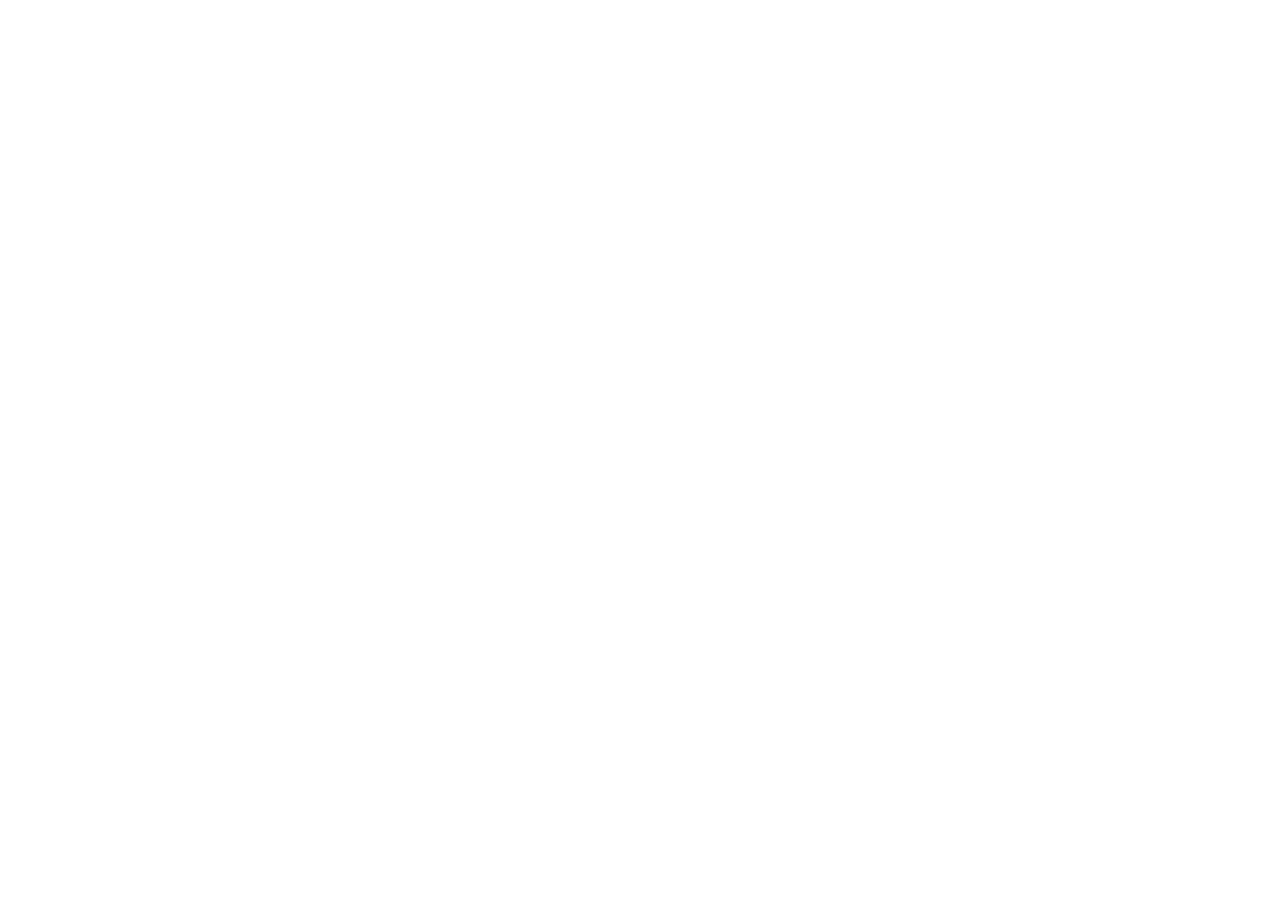
==== index2.html @ 1435efe1 "chairs to collage" ====
<!DOCTYPE html>
<html lang="en">
<head>
    <meta charset="UTF-8">
    <meta http-equiv="X-UA-Compatible" content="IE=edge">
    <meta name="viewport" content="width=device-width, initial-scale=1.0">
    <title>EPDS Project 2</title>
    <link rel="stylesheet" href="./style2.css"></link>
    <script defer src="./app2.js"></script>

</head>
<body>
    
</body>
</html>
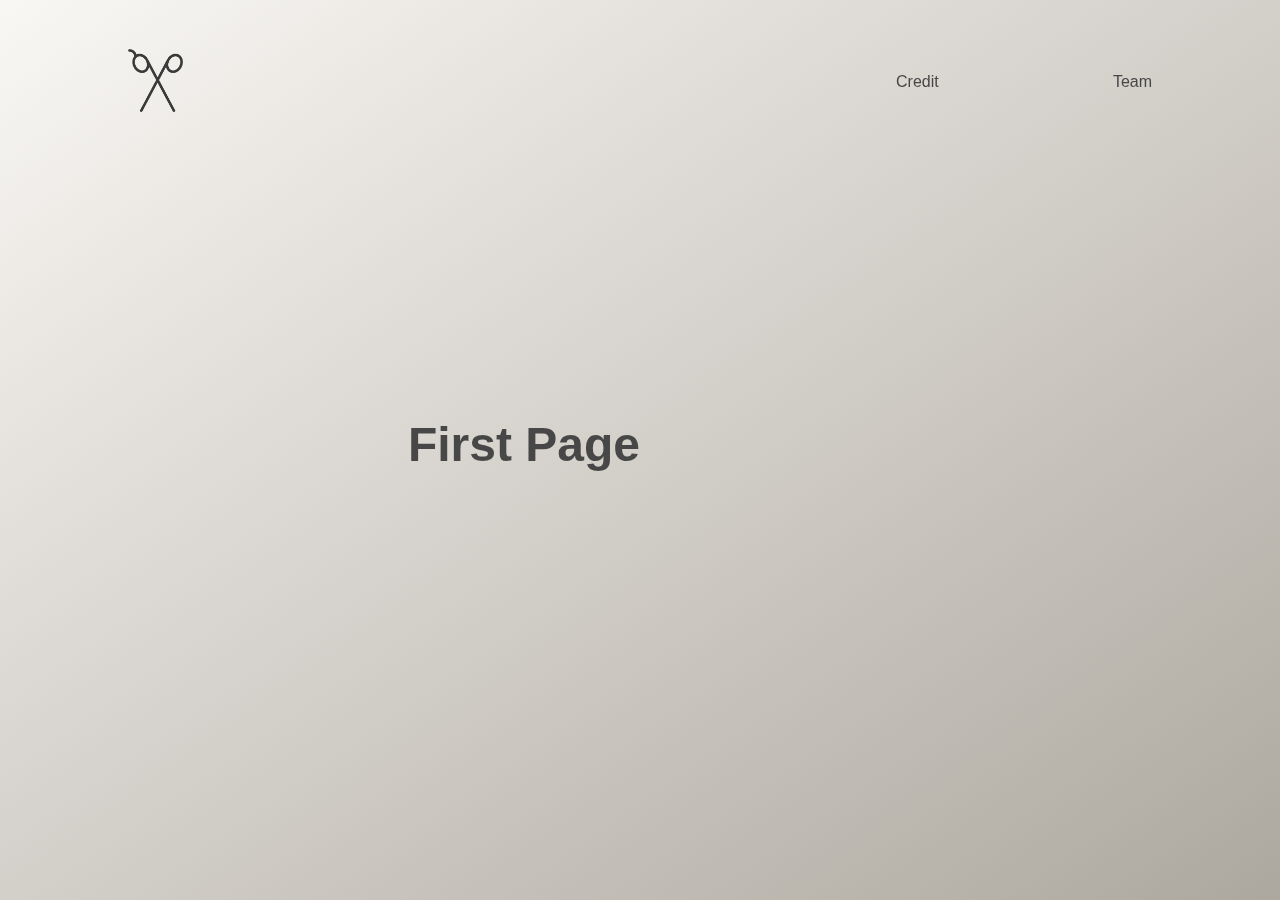
==== commit e38d5480: "counter" ====
--- a/index2.html
+++ b/index2.html
@@ -10,6 +10,43 @@
 
 </head>
 <body>
-    
+    <div class="main">
+        <div class="nav-container">
+            <nav>
+              <div class="logo"><img src="./img/logo2.png" width="55px" height="auto"/></div>
+              <ul>
+                <li><a href="#credit">Credit</a></li>
+                <li><a class="order" href="#team">Team</a></li>
+              </ul>
+            </nav>
+          </div>
+        <section class="section s1">
+            <h1>First Page</h1>
+        </section>
+        <section class="section s2">
+            <h1>Second Page</h1>
+        </section>
+        <section class="section s3">
+            <h1>Third Page</h1>
+        </section>
+        <section class="section s4">
+            <h1>Fourth Page</h1>
+        </section>
+        <section id="credit" class="section s5">
+            <h1>Credit</h1>
+          </section>
+          <section id="team" class="section s6">
+            <h1>Team</h1>
+            <div class="description">
+              <p>Meet the team</p>
+              <p>
+                Lorem ipsum dolor sit, amet consectetur adipisicing elit. Non nam
+                inventore illum! Libero nisi optio consequuntur tenetur soluta
+                debitis
+              </p>
+            </div>
+            
+          </section>
+    </div>
 </body>
 </html>--- a/style2.css
+++ b/style2.css
@@ -0,0 +1,116 @@
+* {
+    margin: 0;
+    padding: 0;
+    -webkit-box-sizing: border-box;
+            box-sizing: border-box;
+}
+
+/* Style Nav */
+a {
+    text-decoration: none;
+    color: #474747;
+}
+
+h2 {
+    color: #474747;
+}
+
+.nav-container {
+    background: transparent;
+    position: -webkit-sticky;
+    position: sticky;
+    top: 0;
+    z-index: 2;
+  }
+  
+nav {
+    width: 80%;
+    margin: auto;
+    min-height: 10vh;
+    padding: 3rem 0rem;
+    display: -webkit-box;
+    display: -ms-flexbox;
+    display: flex;
+    -webkit-box-pack: justify;
+        -ms-flex-pack: justify;
+            justify-content: space-between;
+    -webkit-box-align: center;
+        -ms-flex-align: center;
+            align-items: center;
+  }
+  
+nav ul {
+    display: -webkit-box;
+    display: -ms-flexbox;
+    display: flex;
+    -webkit-box-pack: justify;
+        -ms-flex-pack: justify;
+            justify-content: space-between;
+    -webkit-box-flex: 1;
+        -ms-flex: 1;
+            flex: 1;
+    list-style: none;
+  }
+  
+.logo {
+    -webkit-box-flex: 3;
+    -ms-flex: 3;
+        flex: 3;
+    position: relative;
+}
+
+/* fine Style nav */
+
+h1 {
+    font-size: 48px;
+    top: 10%;
+    left: 50%;
+    transform: translate(-50%, -10%);
+    background: #474747;
+    -webkit-background-clip: text;
+    -webkit-text-fill-color: transparent;
+}
+
+body {
+    font-family: "Poppins", sans-serif;
+    color: #474747;
+}
+
+section {
+    height: 100vh;
+    display: flex;
+    justify-content: center;
+    align-items: center;
+    color: white;
+    scroll-snap-align: start;
+}
+
+.main {
+    scroll-snap-type: y mandatory; /* or y proximity per metà */
+    overflow-y: scroll;
+    height: 100vh;
+}
+
+.s1, .s3, .s5 {
+    background: linear-gradient(to left top, #ada89f, #F9F7F4);
+}
+
+.s2, .s4, .s6 {
+    background: linear-gradient(to left bottom, #ada89f, #F9F7F4);
+}
+
+.one {
+    background: rgb(36, 164, 138);
+}
+
+.two {
+    background: rgb(211, 79, 79);
+}
+
+.three {
+    background: rgb(67, 91, 175);
+}
+
+.four {
+    background: lightsalmon;
+}